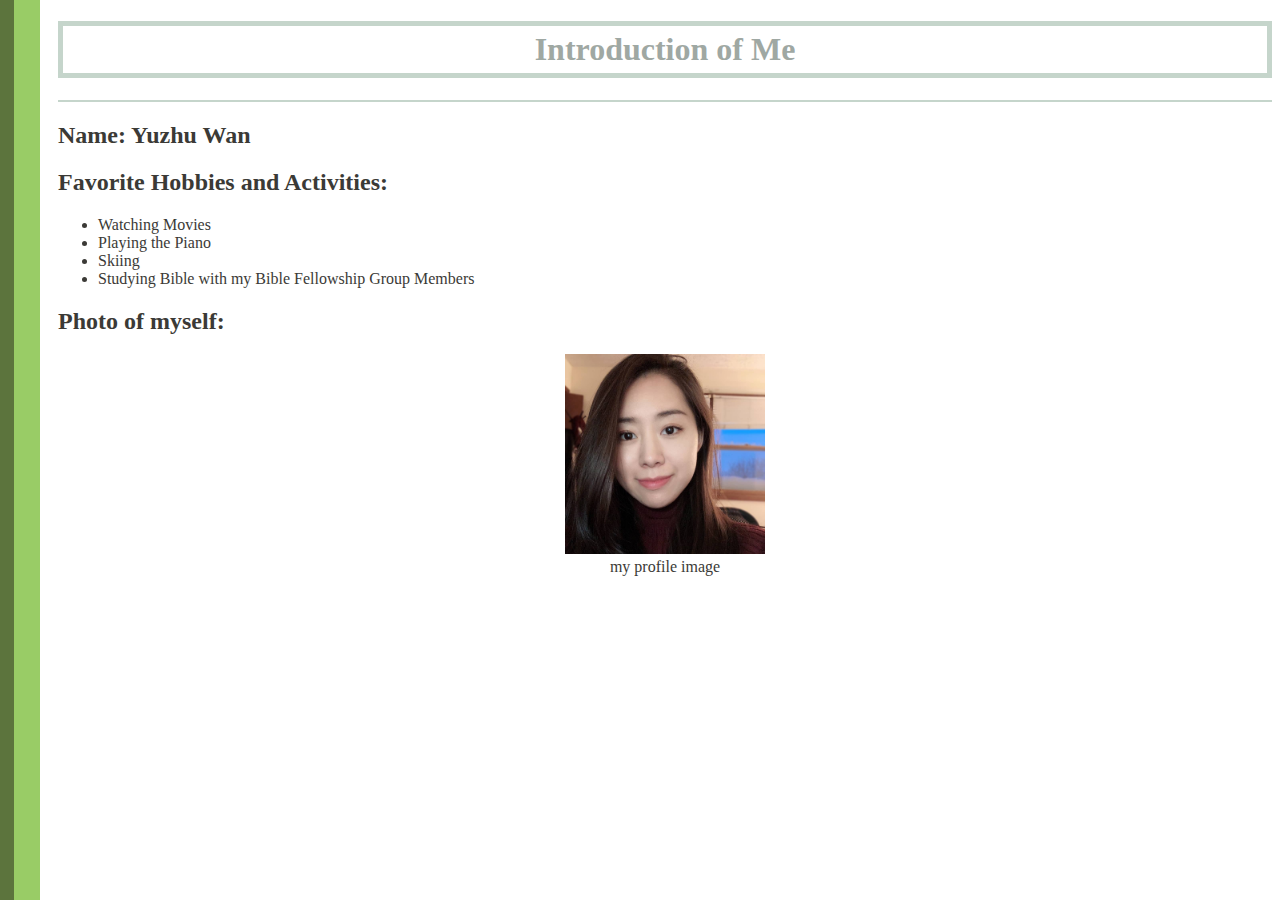
==== wan.html @ 59a88336 "first commit" ====
<!DOCTYPE html>
<html>
<head>
	<title>Introduction of Yuzhu Wan</title>
	<link rel="stylesheet" type="text/css" href="wan.css">
	<style type="text/css">
		hr {
			border: 1px solid #c5d5cb;
		}
	</style>
</head>
<body>
<h1>Introduction of Me</h1>
<hr>
<h2>Name: Yuzhu Wan</h2>
<h2>Favorite Hobbies and Activities:</h2>
<ul>
	<li>Watching Movies</li>
	<li>Playing the Piano</li>
	<li>Skiing</li>
	<li>Studying Bible with my Bible Fellowship Group Members</li>
</ul>
<h2>Photo of myself:</h2>
<figure style="text-align: center;">
	<img src="images/me.jpg" alt="Yuzhu Wan's Profile Image" height="200">
	<figcaption>my profile image</figcaption>
</figure>
</body>
</html>
---- wan.css ----
body {
	padding-left: 50px;
	background-color: white;
	background-image: url(images/twocolor.gif);
	background-repeat: repeat-y;
	color: #3b3a36
}

h1 {
	border: 5px solid #c5d5cb;
	padding: 5px;
	color: #9fa8a3;
	text-align: center;
}
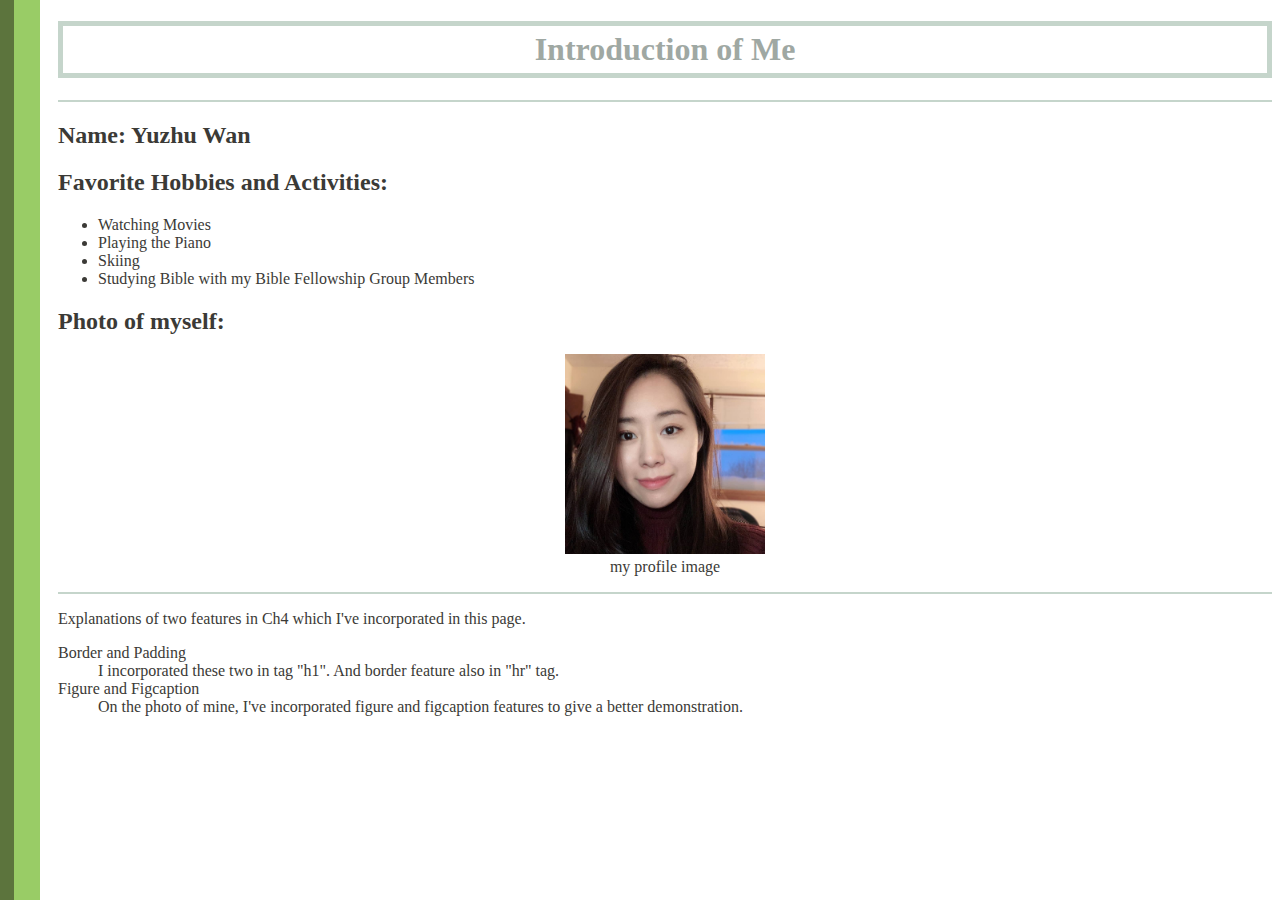
==== commit 46f6278c: "Update wan.html" ====
--- a/wan.html
+++ b/wan.html
@@ -25,5 +25,13 @@
 	<img src="images/me.jpg" alt="Yuzhu Wan's Profile Image" height="200">
 	<figcaption>my profile image</figcaption>
 </figure>
+<hr>
+<p>Explanations of two features in Ch4 which I've incorporated in this page.</p>
+<dl>
+	<dt>Border and Padding</dt>
+	<dd>I incorporated these two in tag "h1". And border feature also in "hr" tag.</dd>
+	<dt>Figure and Figcaption</dt>
+	<dd>On the photo of mine, I've incorporated figure and figcaption features to give a better demonstration.</dd>
+</dl>
 </body>
 </html>